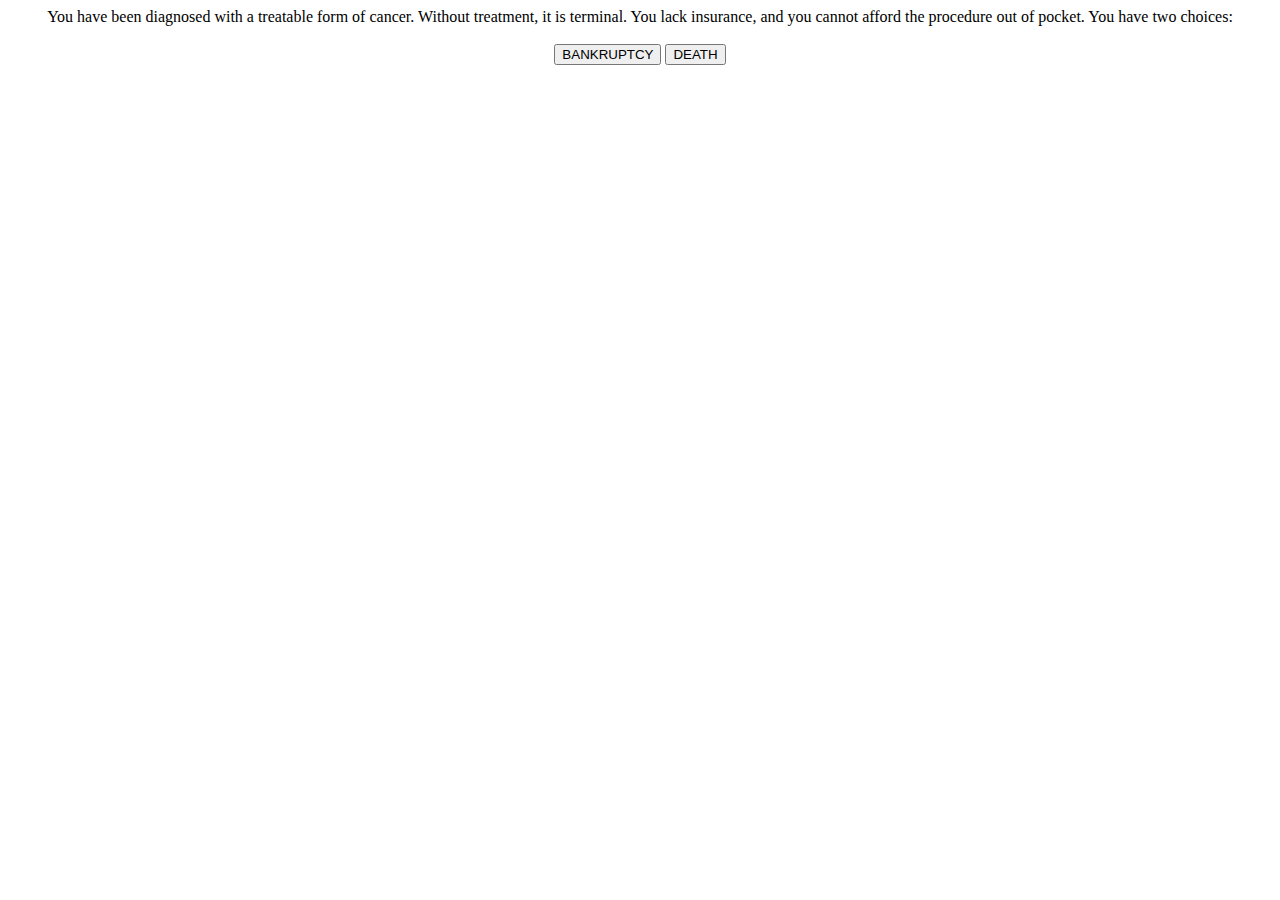
==== BankruptcyOrDeath/index.html @ 28315b27 "Add files via upload" ====
<!DOCTYPE html>
<html>
	<head>
		<title>Bankruptcy or Death</title>
		
		<style>
			div {
				display: block;
				text-align: center;
			}
			
			.hide {
				display: none;
			}
		</style>
		
	</head>
	<body>
		<div class="container">
			<div class="scenario-div">
				<span id="scenario-span"></span>
			</div>
			<br>
			<div class="submit-choice" id="submit-choice">
				<button type="submit" id="bankrupt">BANKRUPTCY</button>
				<button type="submit" id="death">DEATH</button>
			</div>
			<br>
			<div class="hide" id="result-div">
				<span>YOU LOSE</span>
			<div>
		</div>
		
		<script src="game.js"></script>
	</body>
</html>
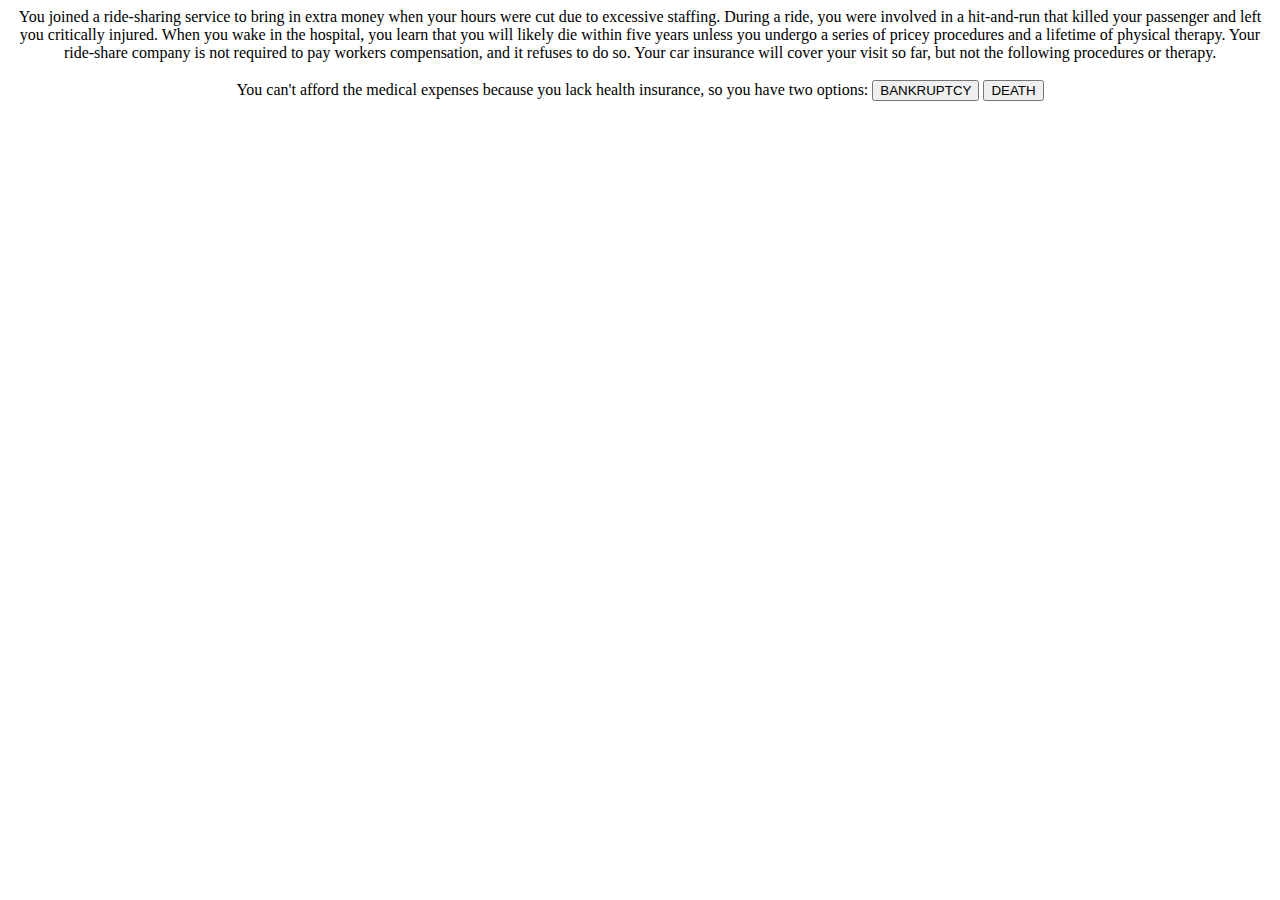
==== commit ee1b09c7: "Update index.html" ====
--- a/BankruptcyOrDeath/index.html
+++ b/BankruptcyOrDeath/index.html
@@ -22,6 +22,7 @@
 			</div>
 			<br>
 			<div class="submit-choice" id="submit-choice">
+				<span>You can't afford the medical expenses because you lack health insurance, so you have two options:</span>
 				<button type="submit" id="bankrupt">BANKRUPTCY</button>
 				<button type="submit" id="death">DEATH</button>
 			</div>
@@ -33,4 +34,4 @@
 		
 		<script src="game.js"></script>
 	</body>
-</html>+</html>
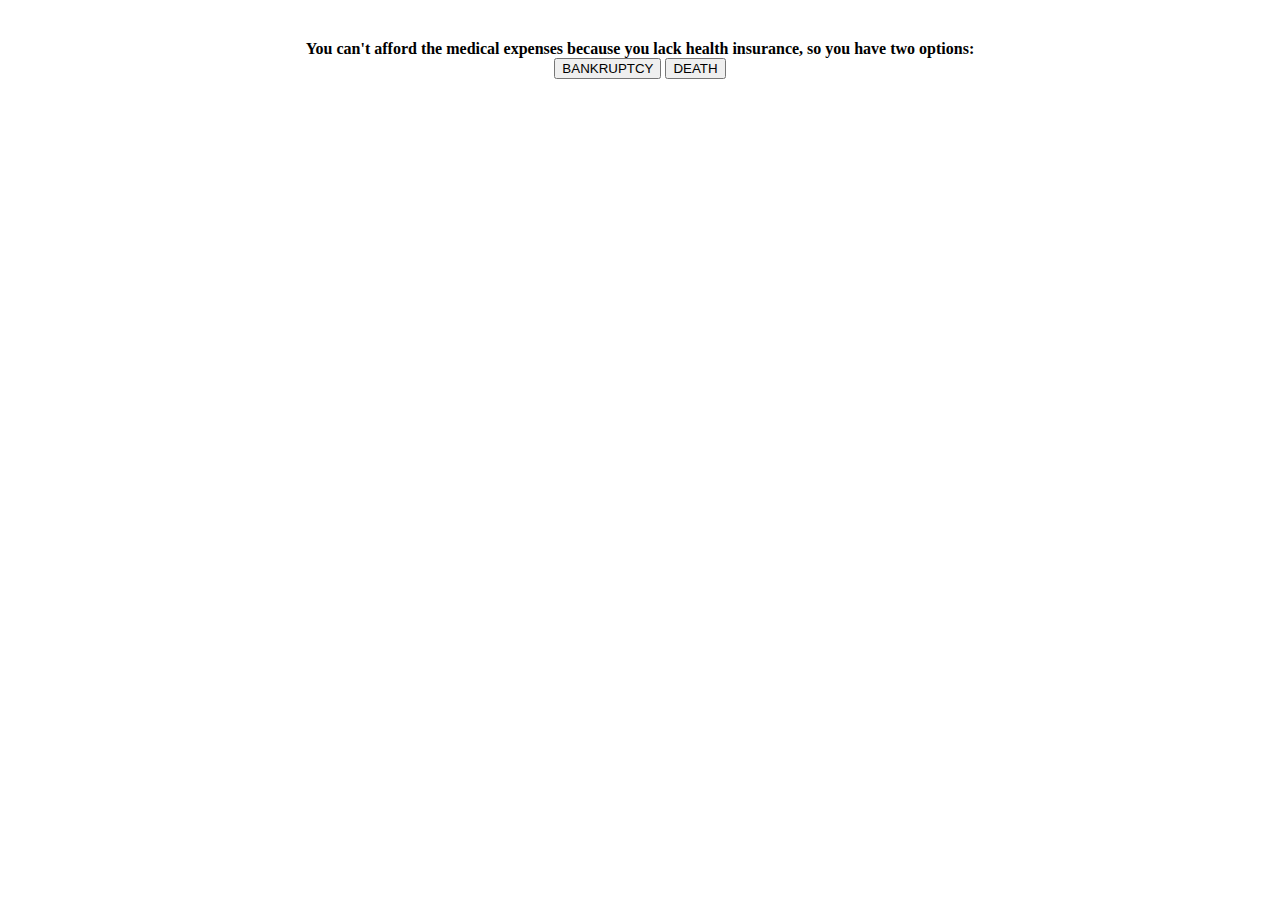
==== commit 2f9a7477: "Update index.html" ====
--- a/BankruptcyOrDeath/index.html
+++ b/BankruptcyOrDeath/index.html
@@ -18,11 +18,12 @@
 	<body>
 		<div class="container">
 			<div class="scenario-div">
-				<span id="scenario-span"></span>
+				<h5 id="scenario"></h5>
 			</div>
 			<br>
 			<div class="submit-choice" id="submit-choice">
-				<span>You can't afford the medical expenses because you lack health insurance, so you have two options:</span>
+				<span><strong>You can't afford the medical expenses because you lack health insurance, so you have two options:</strong></span>
+				<br>
 				<button type="submit" id="bankrupt">BANKRUPTCY</button>
 				<button type="submit" id="death">DEATH</button>
 			</div>
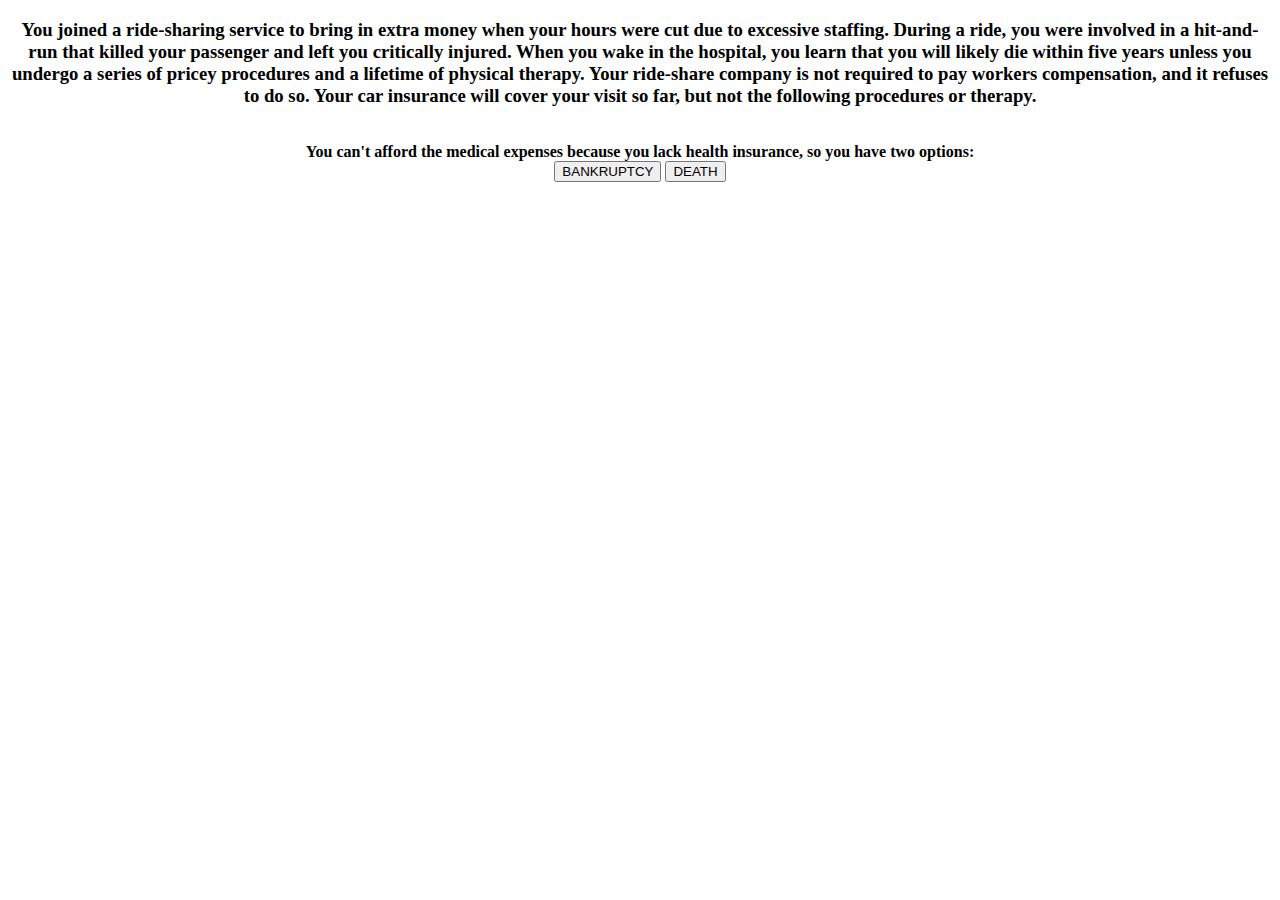
==== commit 6aa7e127: "Update index.html" ====
--- a/BankruptcyOrDeath/index.html
+++ b/BankruptcyOrDeath/index.html
@@ -18,7 +18,7 @@
 	<body>
 		<div class="container">
 			<div class="scenario-div">
-				<h5 id="scenario"></h5>
+				<h3 id="scenario"></h3>
 			</div>
 			<br>
 			<div class="submit-choice" id="submit-choice">
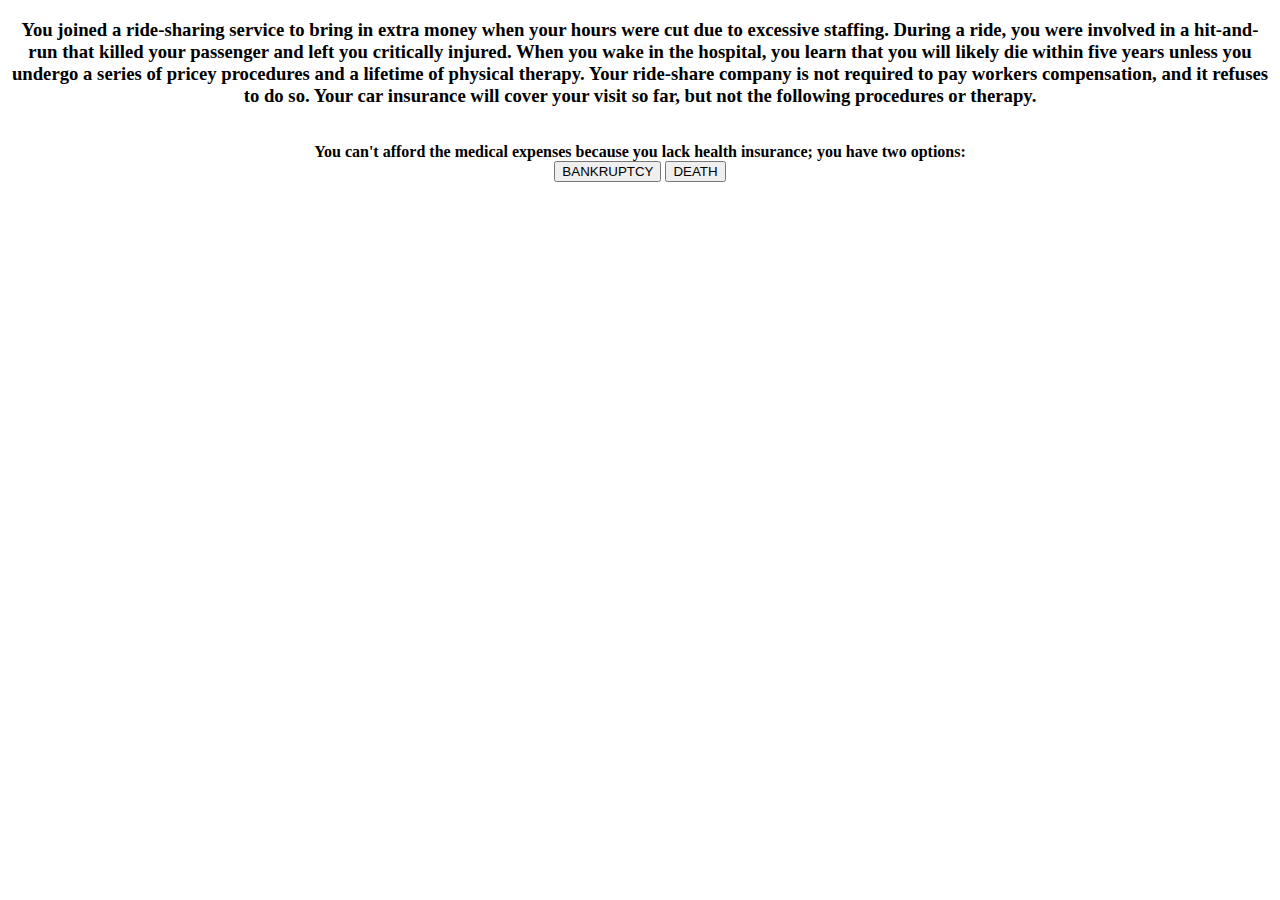
==== commit 483ac6ef: "Update index.html" ====
--- a/BankruptcyOrDeath/index.html
+++ b/BankruptcyOrDeath/index.html
@@ -22,7 +22,7 @@
 			</div>
 			<br>
 			<div class="submit-choice" id="submit-choice">
-				<span><strong>You can't afford the medical expenses because you lack health insurance, so you have two options:</strong></span>
+				<span><strong>You can't afford the medical expenses because you lack health insurance; you have two options:</strong></span>
 				<br>
 				<button type="submit" id="bankrupt">BANKRUPTCY</button>
 				<button type="submit" id="death">DEATH</button>
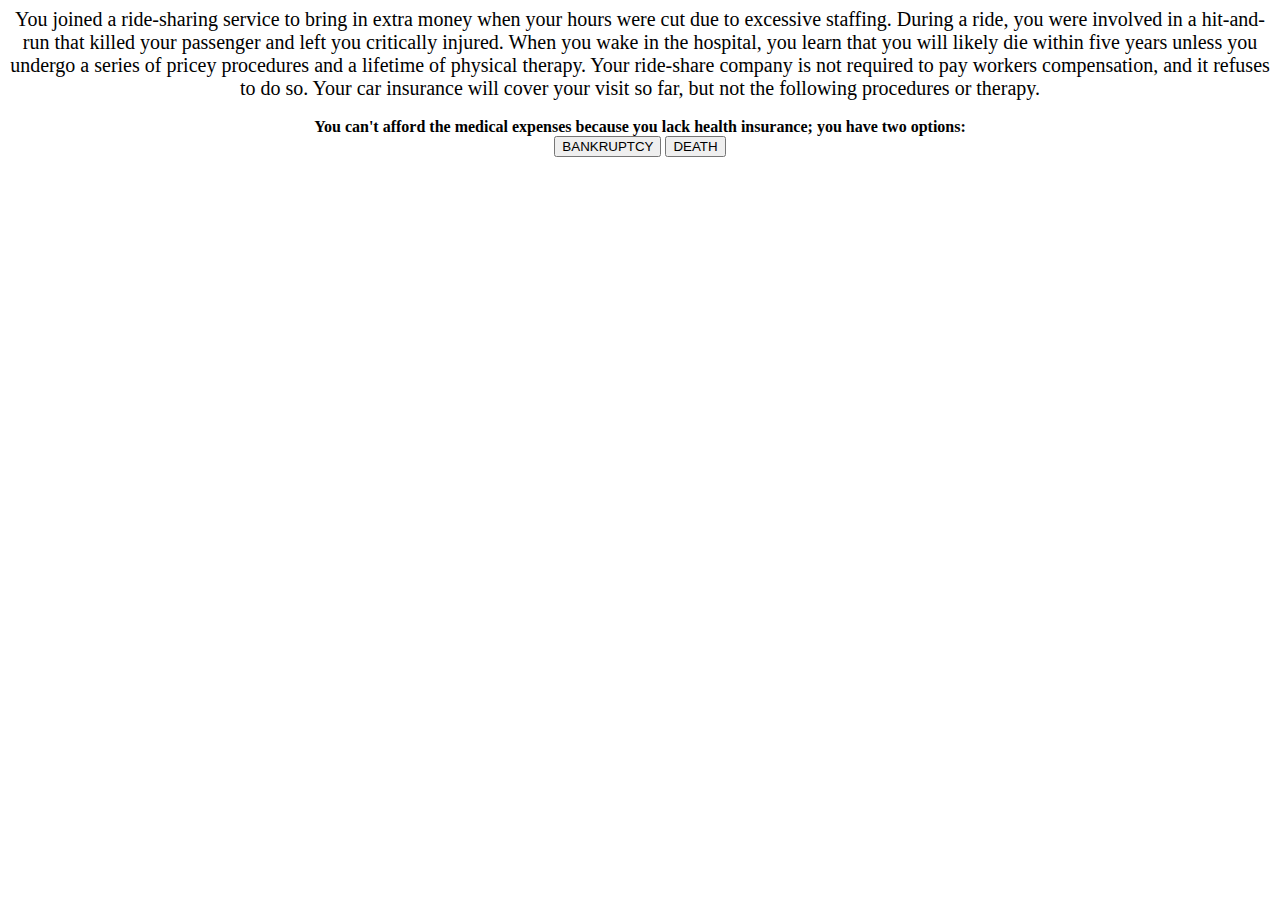
==== commit 018e1e6f: "Update index.html" ====
--- a/BankruptcyOrDeath/index.html
+++ b/BankruptcyOrDeath/index.html
@@ -12,13 +12,18 @@
 			.hide {
 				display: none;
 			}
+			
+			#scenario {
+				font-style: bold;
+				font-size: 20px;
+			}
 		</style>
 		
 	</head>
 	<body>
 		<div class="container">
 			<div class="scenario-div">
-				<h3 id="scenario"></h3>
+				<span id="scenario"></span>
 			</div>
 			<br>
 			<div class="submit-choice" id="submit-choice">
